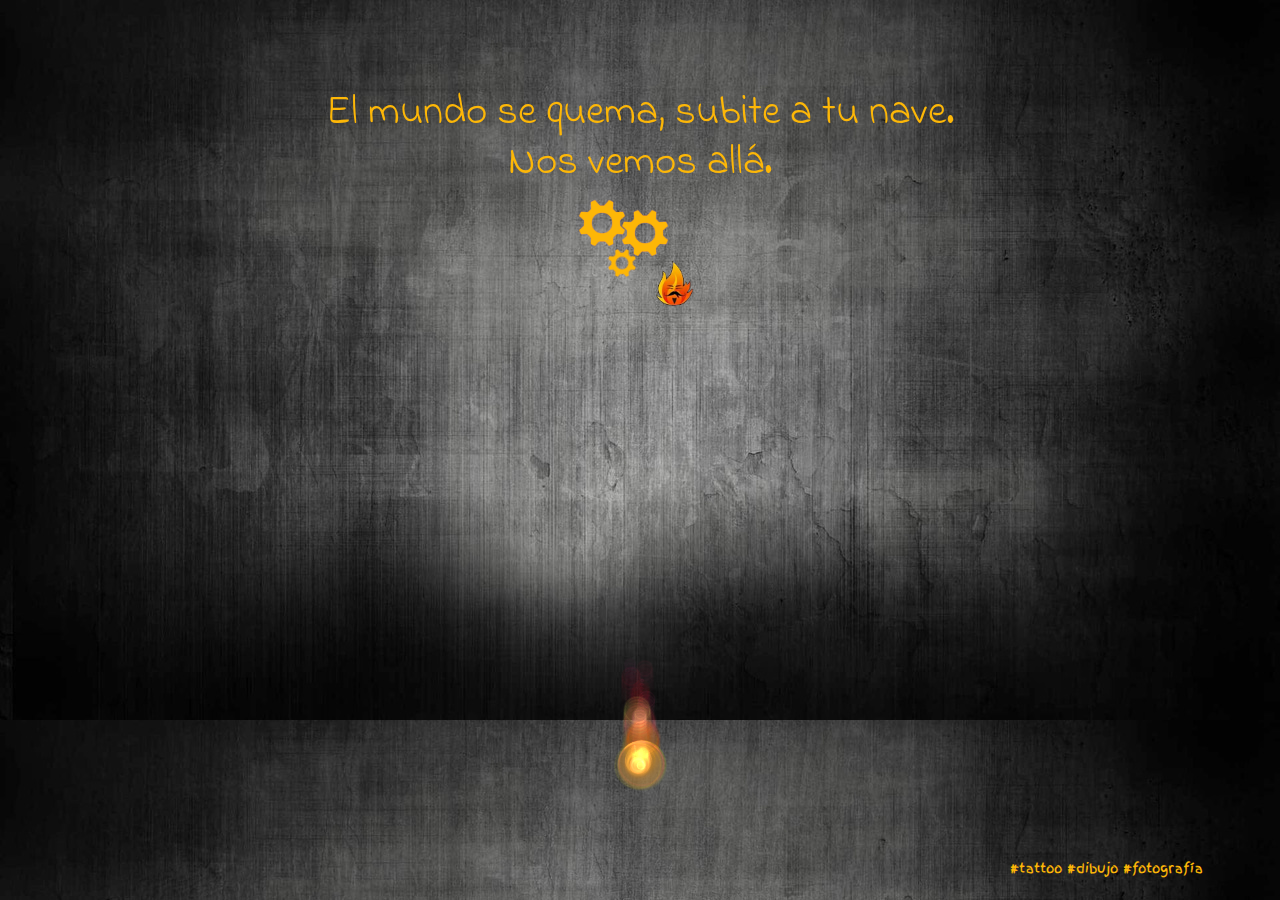
==== index.html @ 19f343ab "mi primer commit" ====
<!DOCTYPE html>
<html lang="en">
<head>
    <meta charset="UTF-8">
    <meta http-equiv="X-UA-Compatible" content="IE=edge">
    <meta name="viewport" content="width=device-width, initial-scale=1.0">
    <title>MARI1DOG</title>
    <link rel="stylesheet" href="./main.css">
    <link rel="preconnect" href="https://fonts.googleapis.com">
    <link rel="preconnect" href="https://fonts.gstatic.com" crossorigin>
    <link href="https://fonts.googleapis.com/css2?family=Indie+Flower&display=swap" rel="stylesheet">
</head>

<body>
    <main>
    <div class="frase">
        <span>El mundo se quema, subite  a tu nave.</span><br>        
        <span>Nos vemos allá.</span>
    </div>    

    <div class="st">
        <a href="./inicio.html"><div class="st1"></div></a>
        <a href="./inicio.html"><div class="st2"></div></a>
        <a href="./inicio.html"><div class="st3"></div></a>
        <a href="./inicio.html"><div class="st4"></div></a>
    
    </div>

    </main>
    <footer>
        <canvas id="c"></canvas>
        <div><a href="./portfolio.html"><p>#tattoo #dibujo #fotografía</p></a></div>
    </footer>


    <script src="./fire.js"></script>
    
</body>
</html>
---- main.css ----
@import url("https://fonts.googleapis.com/css?family=Finger+Paint");


body {
    /*background: black; */
    background-image: url(./img/cemento.jpg);
}

/**** frase de humo   ****/
.frase {
    padding-top: 80px;
    /*background: black;*/
    overflow:hidden;
    font: 3.2vw/100vh 'Indie Flower', cursive;
    /*font: 3.2vw/100vh "Finger Paint";*/
    text-align: center;
    line-height: 50px;
    color: transparent;
    backface-visibility: hidden;
}

span {   
    display: inline-block;
    text-shadow: 0 0 0 #fdb707;
    animation: smoky 10s 5s both;
}

span:nth-child(even){
    animation-name: smoky-mirror;
}

@keyframes smoky {
    60% {
    text-shadow: 0 0 40px #fdb707;
  }
  to {
    transform:
      translate3d(10rem,-3rem,0)
      rotate(-1deg)
      skewX(-2deg)
      scale(1.5);
    text-shadow: 0 0 20px #fdb707;
    opacity: 0;
  }
}

@keyframes smoky-mirror {
  60% {
    text-shadow: 0 0 40px #fdb707; }
  to {
    transform:
      translate3d(12rem,-3rem,0)
      rotate(-1deg) 
      skewX(-2deg)
      scale(1);
     text-shadow: 0 0 20px #fdb707;
    opacity: 0;
  }
}

@for $item from 1 through 21 {
  span:nth-of-type(#{$item}){ 
    animation-delay: #{(3 + ($item/10))}s; 
  }
} 


@media (max-width: 636px) {
main {
    padding-top:10px;
    top:0;left:0;
    right:0;
    bottom:0;
  }
}
@media (max-width: 636px) {
  .fond   {
    padding-top: 5px;
  }
}

@media (max-width: 636px) {
  .frase {    
    overflow:hidden;
    font: 4.2vw/180vh "Finger Paint";
    text-align: center;
    line-height: 40px;
    color: transparent;
    backface-visibility: hidden;    
    }
  }

@media (max-width: 423px) {
main {
    padding-top: 10px;
    top:0;left:0;
    right:0;
    bottom:0;
  }
  .frase {  
    padding-top: 40px;  
    overflow:hidden;
    font: 4.8vw/180vh "Finger Paint";
    text-align: center;
    line-height: 40px;
    color: transparent;
    backface-visibility: hidden;    
    }
}

/****  fuego de color   *****/
  
canvas {
    display: block; 
    left: 50%;
    margin: -150px 0 0 -150px;
    position: absolute;
    top: 74%;
}

p {
    font-family:  "Finger Paint";
    display: inline-block; 
    position: absolute;
    font-size: small;  
    right: 6%;
    bottom: 1%;
    color: #fdb707;  
}
p:hover {
    cursor: pointer;
}

/****  roldanas   *****/

.st{
    left: 45%;
    top: 42%;
    position: relative;
    display: block;
    width: 100px;  
    height: 100px;    
}
.st1{
    position: relative;
    top:10%;
    left:0;
    background: url("./img/st1.png") no-repeat center / cover;
    width: 50px;
    height: 50px;   
    animation: stid 2.5s linear infinite;
}
.st2 {
    position: absolute;
    top:20%;
    left:43%;  
    width: 50px;
    height: 50px;
    background: url("./img/st1.png") no-repeat center / cover;
    animation: stidd 2.5s linear infinite;
} 
.st3 {
    position: absolute;
    top:60%;
    left:30%;
    background: url("./img/st1.png") no-repeat center / cover;
    width: 30px;
    height: 30px;    
    animation: stid 2.5s linear infinite;
} 

.st4 {
    position: absolute;
    top:70%;
    left:69%;
    background: url("./img/cara.png") no-repeat center / cover;
    width: 55px;
    height: 55px;
}





.st1:hover , .st2:hover, .st3:hover , .st4:hover {
    cursor: pointer;
    opacity: .5;
  
}

@keyframes stid {
    to{
      transform:rotate(360deg);
    }
}
@keyframes stidd {
    to{
      transform:rotate(-360deg);
    }
}
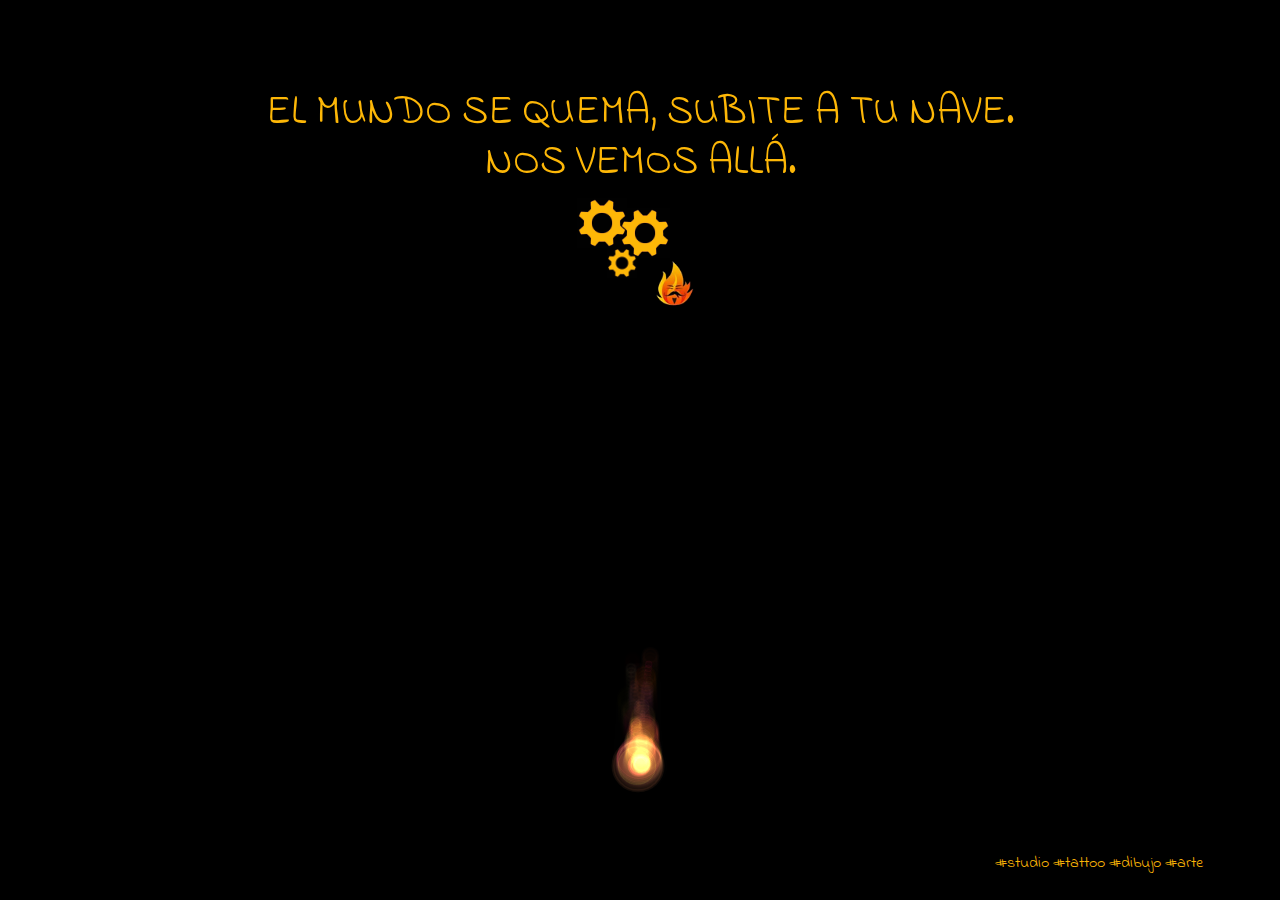
==== commit 1ab86eea: "se garego ws seccion studio y ef fluor" ====
--- a/index.html
+++ b/index.html
@@ -29,7 +29,7 @@
     </main>
     <footer>
         <canvas id="c"></canvas>
-        <div><a href="./portfolio.html"><p>#tattoo #dibujo #fotografía</p></a></div>
+        <div><a href="./inicio.html"><p>#studio #tattoo #dibujo #arte</p></a></div>
     </footer>
 
 
--- a/main.css
+++ b/main.css
@@ -2,18 +2,16 @@
 
 
 body {
-    /*background: black; */
-    background-image: url(./img/cemento.jpg);
+    background: black;   
 }
 
 /**** frase de humo   ****/
 .frase {
-    padding-top: 80px;
-    /*background: black;*/
-    overflow:hidden;
-    font: 3.2vw/100vh 'Indie Flower', cursive;
-    /*font: 3.2vw/100vh "Finger Paint";*/
+    padding-top: 80px;   
+    overflow: hidden;
+    font: 3.2vw/100vh 'Indie Flower';   
     text-align: center;
+    text-transform: uppercase;
     line-height: 50px;
     color: transparent;
     backface-visibility: hidden;
@@ -119,10 +117,10 @@
 }
 
 p {
-    font-family:  "Finger Paint";
+    font-family: 'Indie Flower';   
     display: inline-block; 
     position: absolute;
-    font-size: small;  
+    font-size: medium;  
     right: 6%;
     bottom: 1%;
     color: #fdb707;  
@@ -178,14 +176,9 @@
     height: 55px;
 }
 
-
-
-
-
 .st1:hover , .st2:hover, .st3:hover , .st4:hover {
     cursor: pointer;
-    opacity: .5;
-  
+    opacity: .5;  
 }
 
 @keyframes stid {
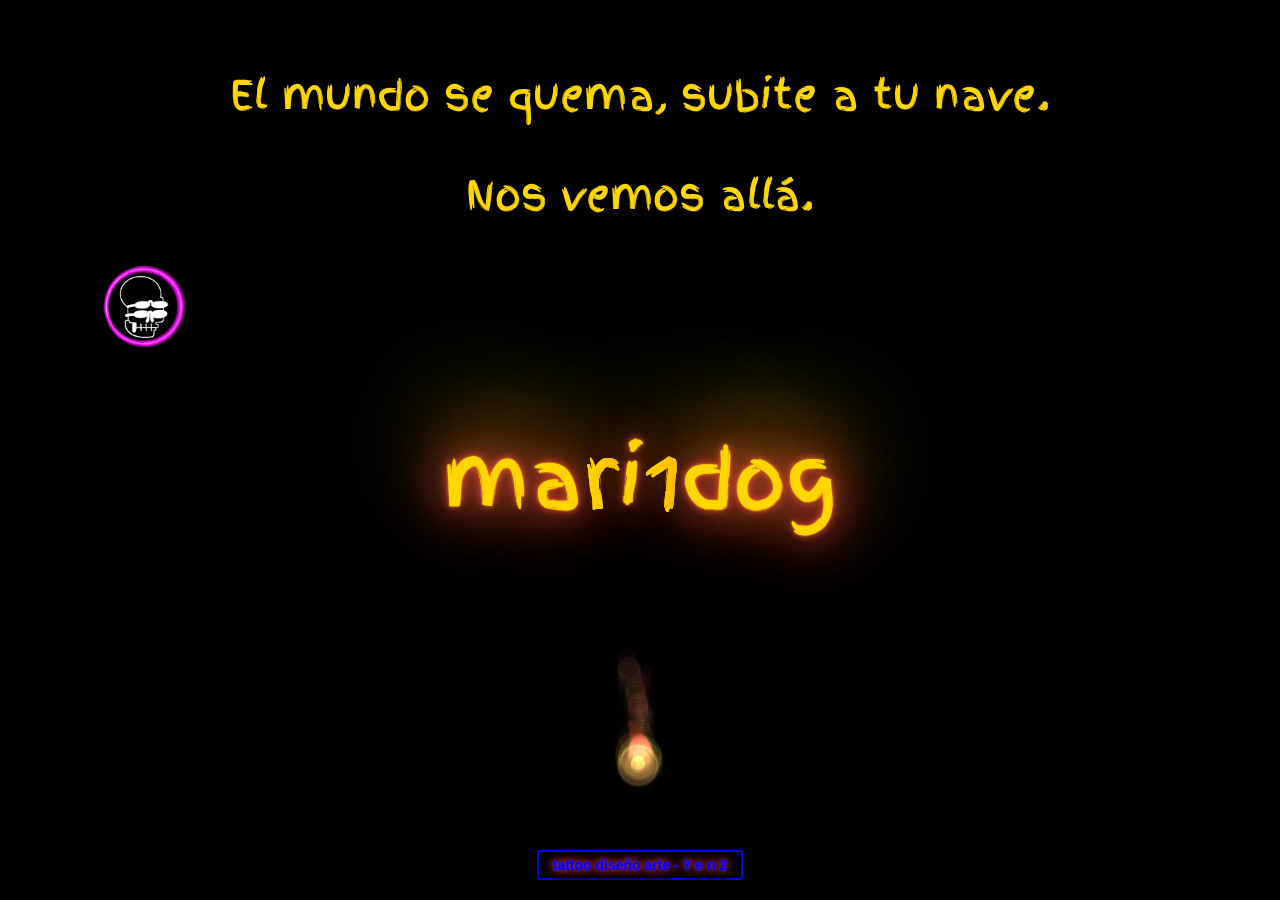
==== commit eb8c1682: "se cambio index" ====
--- a/index.html
+++ b/index.html
@@ -5,33 +5,30 @@
     <meta http-equiv="X-UA-Compatible" content="IE=edge">
     <meta name="viewport" content="width=device-width, initial-scale=1.0">
     <title>MARI1DOG</title>
+    <link rel="shortcut icon" href="./img/logoviolet.png" type="image/x-icon">
     <link rel="stylesheet" href="./main.css">
     <link rel="preconnect" href="https://fonts.googleapis.com">
     <link rel="preconnect" href="https://fonts.gstatic.com" crossorigin>
     <link href="https://fonts.googleapis.com/css2?family=Indie+Flower&display=swap" rel="stylesheet">
 </head>
-
 <body>
     <main>
-    <div class="frase">
-        <span>El mundo se quema, subite  a tu nave.</span><br>        
-        <span>Nos vemos allá.</span>
-    </div>    
+        
+        <div class="frase">
+            <span>El mundo se quema, subite  a tu nave.</span><br><br>      
+            <span>Nos vemos allá.</span>
+        </div>
+        
+    </main>
 
-    <div class="st">
-        <a href="./inicio.html"><div class="st1"></div></a>
-        <a href="./inicio.html"><div class="st2"></div></a>
-        <a href="./inicio.html"><div class="st3"></div></a>
-        <a href="./inicio.html"><div class="st4"></div></a>
+    <div class="logo"><b>ma<span>r</span>i<span>1</span>dog</b></div>
+
     
-    </div>
+        <canvas id="c"></canvas>
 
-    </main>
-    <footer>
-        <canvas id="c"></canvas>
-        <div><a href="./inicio.html"><p>#studio #tattoo #dibujo #arte</p></a></div>
-    </footer>
 
+        <a href="./inicio.html" id="btn-twtr" target="_b">tattoo diseño arte - Y e n 2</a>
+        <img class="logoviolet" src="./img/logoviolet.png" alt="mari1dog logo">
 
     <script src="./fire.js"></script>
     
--- a/main.css
+++ b/main.css
@@ -1,17 +1,22 @@
+/*@import url(//fonts.googleapis.com/css?family=Vibur);*/
 @import url("https://fonts.googleapis.com/css?family=Finger+Paint");
-
-
+html,body{
+  height:100%
+}
 body {
-    background: black;   
+    background-color: black;  
+    background-size:cover;
+    margin:0
 }
 
 /**** frase de humo   ****/
 .frase {
-    padding-top: 80px;   
-    overflow: hidden;
-    font: 3.2vw/100vh 'Indie Flower';   
+    padding-top: 70px;
+    /*background: black;*/
+    overflow:hidden;
+    font: 3.2vw/100vh "Finger Paint", cursive;
+    /*font: 3.2vw/100vh "Finger Paint";*/
     text-align: center;
-    text-transform: uppercase;
     line-height: 50px;
     color: transparent;
     backface-visibility: hidden;
@@ -19,7 +24,7 @@
 
 span {   
     display: inline-block;
-    text-shadow: 0 0 0 #fdb707;
+    text-shadow: 0 0 0 gold;
     animation: smoky 10s 5s both;
 }
 
@@ -29,7 +34,7 @@
 
 @keyframes smoky {
     60% {
-    text-shadow: 0 0 40px #fdb707;
+    text-shadow: 0 0 40px gold;
   }
   to {
     transform:
@@ -37,21 +42,21 @@
       rotate(-1deg)
       skewX(-2deg)
       scale(1.5);
-    text-shadow: 0 0 20px #fdb707;
+    text-shadow: 0 0 20px gold;
     opacity: 0;
   }
 }
 
 @keyframes smoky-mirror {
   60% {
-    text-shadow: 0 0 40px #fdb707; }
+    text-shadow: 0 0 40px gold; }
   to {
     transform:
       translate3d(12rem,-3rem,0)
       rotate(-1deg) 
       skewX(-2deg)
       scale(1);
-     text-shadow: 0 0 20px #fdb707;
+     text-shadow: 0 0 20px gold;
     opacity: 0;
   }
 }
@@ -91,11 +96,12 @@
 @media (max-width: 423px) {
 main {
     padding-top: 10px;
-    top:0;left:0;
+    top:0;
+    left:0;
     right:0;
     bottom:0;
   }
-  .frase {  
+.frase {  
     padding-top: 40px;  
     overflow:hidden;
     font: 4.8vw/180vh "Finger Paint";
@@ -106,34 +112,146 @@
     }
 }
 
+
+
+/*****  mari1dog   *****/
+
+.logo {
+    text-align: center;
+    width: 65%;
+    height: 73px;
+    margin: auto;
+    position: absolute;
+    top: 10px;
+    left: 0;
+    right: 0;
+    bottom: 0;
+    user-select: none;
+}
+
+.logo b{
+    font: 400 9vh "Finger Paint";  
+    color: gold;    
+    text-shadow: 0 -40px 100px, 0 0 2px, 0 0 1em #ff4444, 0 0 0.5em #ff4444, 0 0 0.1em #ff4444, 0 10px 3px #000;
+}
+.logo b span{
+  animation: blink linear infinite 2s;
+}
+.logo b span:nth-of-type(2){
+  animation: blink linear infinite 3s;
+}
+@keyframes blink {
+  78% {
+    color: inherit;
+    text-shadow: inherit;
+  }
+  79%{
+     color: #333;
+  }
+  80% {
+    
+    text-shadow: none;
+  }
+  81% {
+    color: inherit;
+    text-shadow: inherit;
+  }
+  82% {
+    color: #333;
+    text-shadow: none;
+  }
+  83% {
+    color: inherit;
+    text-shadow: inherit;
+  }
+  92% {
+    color: #333;
+    text-shadow: none;
+  }
+  92.5% {
+    color: inherit;
+    text-shadow: inherit;
+  }
+}
+
+@media (max-width: 636px) {
+    .logo {        
+        width: 79%;
+        height: 123px;
+    }
+    span {
+        display: inline;
+    }
+}
+
+.logoviolet {
+  padding-top: 1%;
+  padding-left: 93px;
+  width: 100px;
+  height: auto;
+}
+
+
 /****  fuego de color   *****/
   
 canvas {
-    display: block; 
-    left: 50%;
-    margin: -150px 0 0 -150px;
-    position: absolute;
-    top: 74%;
+  display: block; 
+  left: 50%;
+  margin: -150px 0 0 -150px;
+  position: absolute;
+  top: 74%;
 }
 
 p {
-    font-family: 'Indie Flower';   
-    display: inline-block; 
-    position: absolute;
-    font-size: medium;  
-    right: 6%;
-    bottom: 1%;
-    color: #fdb707;  
+  font-family: 'Indie Flower';   
+  display: inline-block; 
+  position: absolute;
+  font-size: medium;  
+  right: 6%;
+  bottom: 1%;
+  color: #fdb707;  
 }
 p:hover {
-    cursor: pointer;
+  cursor: pointer;
+}
+
+
+/* follow me @nodws */
+#btn-twtr{
+  clear:both;
+  color:#4095f0;
+  border:2px solid;
+  border-radius:3px;
+  text-align:center;
+  text-decoration:none;
+  display:block;
+  font-family:sans-serif;
+  font-size:14px;
+  width:13em;
+  padding:5px 10px;
+  font-weight:600;
+  position:absolute;
+  bottom:20px;
+  left:0;
+  right:0;
+  margin:0 auto;
+  background:rgba(0,0,0,0.2);
+  box-shadow:0 0 0px 3px rgba(0,0,0,0.2);
+  color:blue;
+  opacity:1;  
+  text-shadow: 0 -40px 100px, 0 0 2px, 0 0 1em #ff4444, 0 0 0.5em #ff4444, 0 0 0.1em #ff4444, 0 10px 3px #000;
+}
+#btn-twtr:hover {
+    color:rgb(246, 88, 199);
+    opacity:1;
+    text-shadow: 0 -40px 100px, 0 0 2px, 0 0 1em #ff4444, 0 0 0.5em #ff4444, 0 0 0.1em #ff4444, 0 10px 3px #000;
 }
 
 /****  roldanas   *****/
 
-.st{
-    left: 45%;
-    top: 42%;
+/*.st{
+    left: 46%;
+    top: 40%;
     position: relative;
     display: block;
     width: 100px;  
@@ -176,6 +294,10 @@
     height: 55px;
 }
 
+
+
+
+
 .st1:hover , .st2:hover, .st3:hover , .st4:hover {
     cursor: pointer;
     opacity: .5;  
@@ -190,8 +312,4 @@
     to{
       transform:rotate(-360deg);
     }
-}
-  
-
-
-
+}*/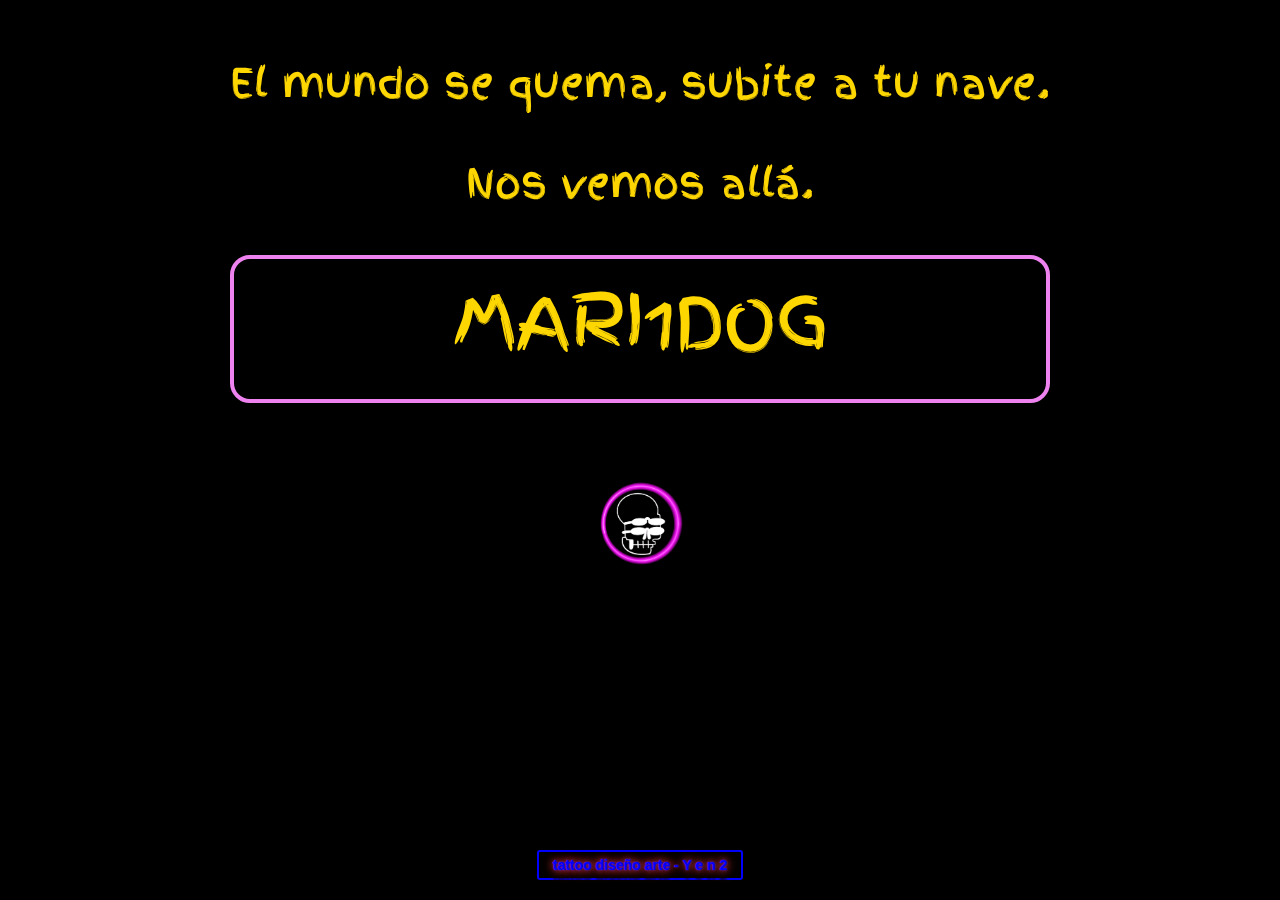
==== commit e7a1db05: "se cambio index totalmente efecto neon" ====
--- a/index.html
+++ b/index.html
@@ -12,25 +12,32 @@
     <link href="https://fonts.googleapis.com/css2?family=Indie+Flower&display=swap" rel="stylesheet">
 </head>
 <body>
-    <main>
+    
+    <div class="container">
+    
+    <main>        
+            <div class="frase">
+                <span>El mundo se quema, subite  a tu nave.</span><br><br>      
+                <span>Nos vemos allá.</span>
+            </div>        
+    </main>       
+    
+            <h1  spellcheck="false">mari1dog</h1> 
+    
+       
+    
+    <footer>            
+            <a href="./inicio.html" ><img class="logoviolet" src="./img/logoviolet.png" alt="mari1dog logo"></a>
+            <a href="./inicio.html" id="btn-twtr">tattoo diseño arte - Y e n 2</a>
+    </footer>
+    
+    </div> <!--div del contenedor-->
+    
+    
+    
+    
+    
+        <script src="./main.js"></script>
         
-        <div class="frase">
-            <span>El mundo se quema, subite  a tu nave.</span><br><br>      
-            <span>Nos vemos allá.</span>
-        </div>
-        
-    </main>
-
-    <div class="logo"><b>ma<span>r</span>i<span>1</span>dog</b></div>
-
-    
-        <canvas id="c"></canvas>
-
-
-        <a href="./inicio.html" id="btn-twtr" target="_b">tattoo diseño arte - Y e n 2</a>
-        <img class="logoviolet" src="./img/logoviolet.png" alt="mari1dog logo">
-
-    <script src="./fire.js"></script>
-    
-</body>
+</body>  
 </html>--- a/main.css
+++ b/main.css
@@ -1,315 +1,238 @@
-/*@import url(//fonts.googleapis.com/css?family=Vibur);*/
 @import url("https://fonts.googleapis.com/css?family=Finger+Paint");
-html,body{
-  height:100%
-}
-body {
-    background-color: black;  
-    background-size:cover;
-    margin:0
+
+:root {
+  /* Base font size */
+  font-size: 10px;   
+  --neon-color-gold: rgb(255, 215, 0);
+  --neon-text-color: rgb(255, 145, 0);
+  --neon-border-color: rgb(0, 0, 255);
+}
+
+body {  
+  display: flex;
+  justify-content: center;
+  align-items: center;  
+  background: #000;
+  min-height: 50vh;
 }
 
 /**** frase de humo   ****/
 .frase {
-    padding-top: 70px;
-    /*background: black;*/
-    overflow:hidden;
-    font: 3.2vw/100vh "Finger Paint", cursive;
-    /*font: 3.2vw/100vh "Finger Paint";*/
-    text-align: center;
-    line-height: 50px;
-    color: transparent;
-    backface-visibility: hidden;
+  padding-top: 50px;  
+  overflow:hidden;
+  font: 3.2vw/1vh "Finger Paint", cursive;  
+  text-align: center;
+  line-height: 50px;
+  color: transparent;
+  backface-visibility: hidden;
 }
 
 span {   
-    display: inline-block;
-    text-shadow: 0 0 0 gold;
-    animation: smoky 10s 5s both;
+  display: inline-block;
+  text-shadow: 0 0 0 var(--neon-color-gold);
+  animation: smoky 10s 5s both;
 }
 
 span:nth-child(even){
-    animation-name: smoky-mirror;
+  animation-name: smoky-mirror;
 }
 
 @keyframes smoky {
-    60% {
-    text-shadow: 0 0 40px gold;
-  }
-  to {
-    transform:
-      translate3d(10rem,-3rem,0)
-      rotate(-1deg)
-      skewX(-2deg)
-      scale(1.5);
-    text-shadow: 0 0 20px gold;
-    opacity: 0;
-  }
+  60% {
+  text-shadow: 0 0 40px var(--neon-color-gold);
+}
+to {
+  transform:
+    translate3d(10rem,-3rem,0)
+    rotate(-1deg)
+    skewX(-2deg)
+    scale(1.5);
+  text-shadow: 0 0 20px var(--neon-color-gold);
+  opacity: 0;
+}
 }
 
 @keyframes smoky-mirror {
-  60% {
-    text-shadow: 0 0 40px gold; }
-  to {
-    transform:
-      translate3d(12rem,-3rem,0)
-      rotate(-1deg) 
-      skewX(-2deg)
-      scale(1);
-     text-shadow: 0 0 20px gold;
-    opacity: 0;
-  }
+60% {
+  text-shadow: 0 0 40px var(--neon-color-gold);}
+to {
+  transform:
+    translate3d(12rem,-3rem,0)
+    rotate(-1deg) 
+    skewX(-2deg)
+    scale(1);
+   text-shadow: 0 0 20px var(--neon-color-gold);
+  opacity: 0;
+}
 }
 
 @for $item from 1 through 21 {
-  span:nth-of-type(#{$item}){ 
-    animation-delay: #{(3 + ($item/10))}s; 
-  }
+span:nth-of-type(#{$item}){ 
+  animation-delay: #{(3 + ($item/10))}s; 
+}
 } 
 
 
 @media (max-width: 636px) {
 main {
-    padding-top:10px;
-    top:0;left:0;
-    right:0;
-    bottom:0;
+  padding-top:10px;
+  top:0;left:0;
+  right:0;
+  bottom:0;
+}
+}
+@media (max-width: 636px) {
+.fond   {
+  padding-top: 5px;
+}
+}
+
+@media (max-width: 636px) {
+.frase {    
+  overflow:hidden;
+  font: 4.2vw/180vh "Finger Paint";
+  text-align: center;
+  line-height: 40px;
+  color: transparent;
+  backface-visibility: hidden;    
   }
 }
-@media (max-width: 636px) {
-  .fond   {
-    padding-top: 5px;
-  }
-}
-
-@media (max-width: 636px) {
-  .frase {    
-    overflow:hidden;
-    font: 4.2vw/180vh "Finger Paint";
-    text-align: center;
-    line-height: 40px;
-    color: transparent;
-    backface-visibility: hidden;    
-    }
-  }
 
 @media (max-width: 423px) {
 main {
-    padding-top: 10px;
-    top:0;
+  padding-top: 1px;
+  top:0;
+  left:0;
+  right:0;
+  bottom:0;
+}
+.frase {  
+  padding-top: 4px;  
+  overflow:hidden;
+  font: 4.8vw/180vh "Finger Paint";
+  text-align: center;
+  line-height: 40px;
+  color: transparent;
+  backface-visibility: hidden;    
+  }
+}
+
+
+/****  neon    ****/
+
+h1 {   
+  font: 2.2vw/5vh "Finger Paint";
+  font-size: 7rem;
+  font-weight: 200; 
+  color: var(--neon-color-gold); 
+  text-align: center; 
+  padding: 4rem 6rem 5.5rem;
+  border: 0.4rem solid violet;
+  border-radius: 2rem;
+  text-transform: uppercase;
+  animation: flicker 1.5s infinite alternate;     
+}
+
+h1::-moz-selection {
+  background-color: var(--neon-border-color);
+  color: var(--neon-text-color);
+}
+
+h1::selection {
+  background-color: var(--neon-border-color);
+  color: var(--neon-text-color);
+}
+
+h1:focus {
+  outline: none;
+}
+
+/* Animate neon flicker */
+@keyframes flicker {
+    
+    0%, 19%, 21%, 23%, 25%, 54%, 56%, 100% {
+      
+        text-shadow:
+            -0.2rem -0.2rem 1rem #ffffff,
+            0.2rem 0.2rem 1rem #fff,
+            0 0 2rem var(--neon-text-color),
+            0 0 4rem var(--neon-text-color),
+            0 0 6rem var(--neon-text-color),
+            0 0 8rem var(--neon-text-color),
+            0 0 10rem var(--neon-text-color);
+        
+        box-shadow:
+            0 0 .5rem #fff,
+            inset 0 0 .5rem #fff,
+            0 0 2rem var(--neon-border-color),
+            inset 0 0 2rem var(--neon-border-color),
+            0 0 4rem var(--neon-border-color),
+            inset 0 0 4rem var(--neon-border-color);        
+    }
+    
+    20%, 24%, 55% {        
+        text-shadow: none;
+        box-shadow: none;
+    }    
+}
+
+@media (max-width: 550px) {
+    h1 {
+        font-size: 4.5rem;
+        font-weight: 100;
+        /*padding: 4rem 6rem 5.5rem;*/
+    }
+}
+
+
+/***  footer  ****/
+
+footer {  
+  top: 60px;
+  display: flex;  
+  gap: 100px;
+  justify-content:space-evenly;
+  
+}
+
+.logoviolet {
+    /*padding-top: 1%;
+    padding-left: 93px;*/
+    width: 100px;
+    height: auto;
+}
+.logoviolet:hover {
+    cursor: pointer;
+}
+
+#btn-twtr{
+    clear:both;
+    color:#4095f0;
+    border:2px solid;
+    border-radius:3px;
+    text-align:center;
+    text-decoration:none;
+    display:block;
+    font-family:sans-serif;
+    font-size:14px;
+    width:13em;
+    padding:5px 10px;
+    font-weight:600;
+    position:absolute;
+    bottom:20px;
     left:0;
     right:0;
-    bottom:0;
-  }
-.frase {  
-    padding-top: 40px;  
-    overflow:hidden;
-    font: 4.8vw/180vh "Finger Paint";
-    text-align: center;
-    line-height: 40px;
-    color: transparent;
-    backface-visibility: hidden;    
-    }
-}
-
-
-
-/*****  mari1dog   *****/
-
-.logo {
-    text-align: center;
-    width: 65%;
-    height: 73px;
-    margin: auto;
-    position: absolute;
-    top: 10px;
-    left: 0;
-    right: 0;
-    bottom: 0;
-    user-select: none;
-}
-
-.logo b{
-    font: 400 9vh "Finger Paint";  
-    color: gold;    
+    margin:0 auto;
+    background:rgba(0,0,0,0.2);
+    box-shadow:0 0 0px 3px rgba(0,0,0,0.2);
+    color:blue;
+    opacity:1;  
     text-shadow: 0 -40px 100px, 0 0 2px, 0 0 1em #ff4444, 0 0 0.5em #ff4444, 0 0 0.1em #ff4444, 0 10px 3px #000;
 }
-.logo b span{
-  animation: blink linear infinite 2s;
-}
-.logo b span:nth-of-type(2){
-  animation: blink linear infinite 3s;
-}
-@keyframes blink {
-  78% {
-    color: inherit;
-    text-shadow: inherit;
-  }
-  79%{
-     color: #333;
-  }
-  80% {
-    
-    text-shadow: none;
-  }
-  81% {
-    color: inherit;
-    text-shadow: inherit;
-  }
-  82% {
-    color: #333;
-    text-shadow: none;
-  }
-  83% {
-    color: inherit;
-    text-shadow: inherit;
-  }
-  92% {
-    color: #333;
-    text-shadow: none;
-  }
-  92.5% {
-    color: inherit;
-    text-shadow: inherit;
-  }
-}
-
-@media (max-width: 636px) {
-    .logo {        
-        width: 79%;
-        height: 123px;
-    }
-    span {
-        display: inline;
-    }
-}
-
-.logoviolet {
-  padding-top: 1%;
-  padding-left: 93px;
-  width: 100px;
-  height: auto;
-}
-
-
-/****  fuego de color   *****/
-  
-canvas {
-  display: block; 
-  left: 50%;
-  margin: -150px 0 0 -150px;
-  position: absolute;
-  top: 74%;
-}
-
-p {
-  font-family: 'Indie Flower';   
-  display: inline-block; 
-  position: absolute;
-  font-size: medium;  
-  right: 6%;
-  bottom: 1%;
-  color: #fdb707;  
-}
-p:hover {
-  cursor: pointer;
-}
-
-
-/* follow me @nodws */
-#btn-twtr{
-  clear:both;
-  color:#4095f0;
-  border:2px solid;
-  border-radius:3px;
-  text-align:center;
-  text-decoration:none;
-  display:block;
-  font-family:sans-serif;
-  font-size:14px;
-  width:13em;
-  padding:5px 10px;
-  font-weight:600;
-  position:absolute;
-  bottom:20px;
-  left:0;
-  right:0;
-  margin:0 auto;
-  background:rgba(0,0,0,0.2);
-  box-shadow:0 0 0px 3px rgba(0,0,0,0.2);
-  color:blue;
-  opacity:1;  
-  text-shadow: 0 -40px 100px, 0 0 2px, 0 0 1em #ff4444, 0 0 0.5em #ff4444, 0 0 0.1em #ff4444, 0 10px 3px #000;
-}
 #btn-twtr:hover {
-    color:rgb(246, 88, 199);
+    cursor: pointer;
+    color:rgb(221, 9, 221);
     opacity:1;
     text-shadow: 0 -40px 100px, 0 0 2px, 0 0 1em #ff4444, 0 0 0.5em #ff4444, 0 0 0.1em #ff4444, 0 10px 3px #000;
 }
 
-/****  roldanas   *****/
-
-/*.st{
-    left: 46%;
-    top: 40%;
-    position: relative;
-    display: block;
-    width: 100px;  
-    height: 100px;    
-}
-.st1{
-    position: relative;
-    top:10%;
-    left:0;
-    background: url("./img/st1.png") no-repeat center / cover;
-    width: 50px;
-    height: 50px;   
-    animation: stid 2.5s linear infinite;
-}
-.st2 {
-    position: absolute;
-    top:20%;
-    left:43%;  
-    width: 50px;
-    height: 50px;
-    background: url("./img/st1.png") no-repeat center / cover;
-    animation: stidd 2.5s linear infinite;
-} 
-.st3 {
-    position: absolute;
-    top:60%;
-    left:30%;
-    background: url("./img/st1.png") no-repeat center / cover;
-    width: 30px;
-    height: 30px;    
-    animation: stid 2.5s linear infinite;
-} 
-
-.st4 {
-    position: absolute;
-    top:70%;
-    left:69%;
-    background: url("./img/cara.png") no-repeat center / cover;
-    width: 55px;
-    height: 55px;
-}
-
-
-
-
-
-.st1:hover , .st2:hover, .st3:hover , .st4:hover {
-    cursor: pointer;
-    opacity: .5;  
-}
-
-@keyframes stid {
-    to{
-      transform:rotate(360deg);
-    }
-}
-@keyframes stidd {
-    to{
-      transform:rotate(-360deg);
-    }
-}*/